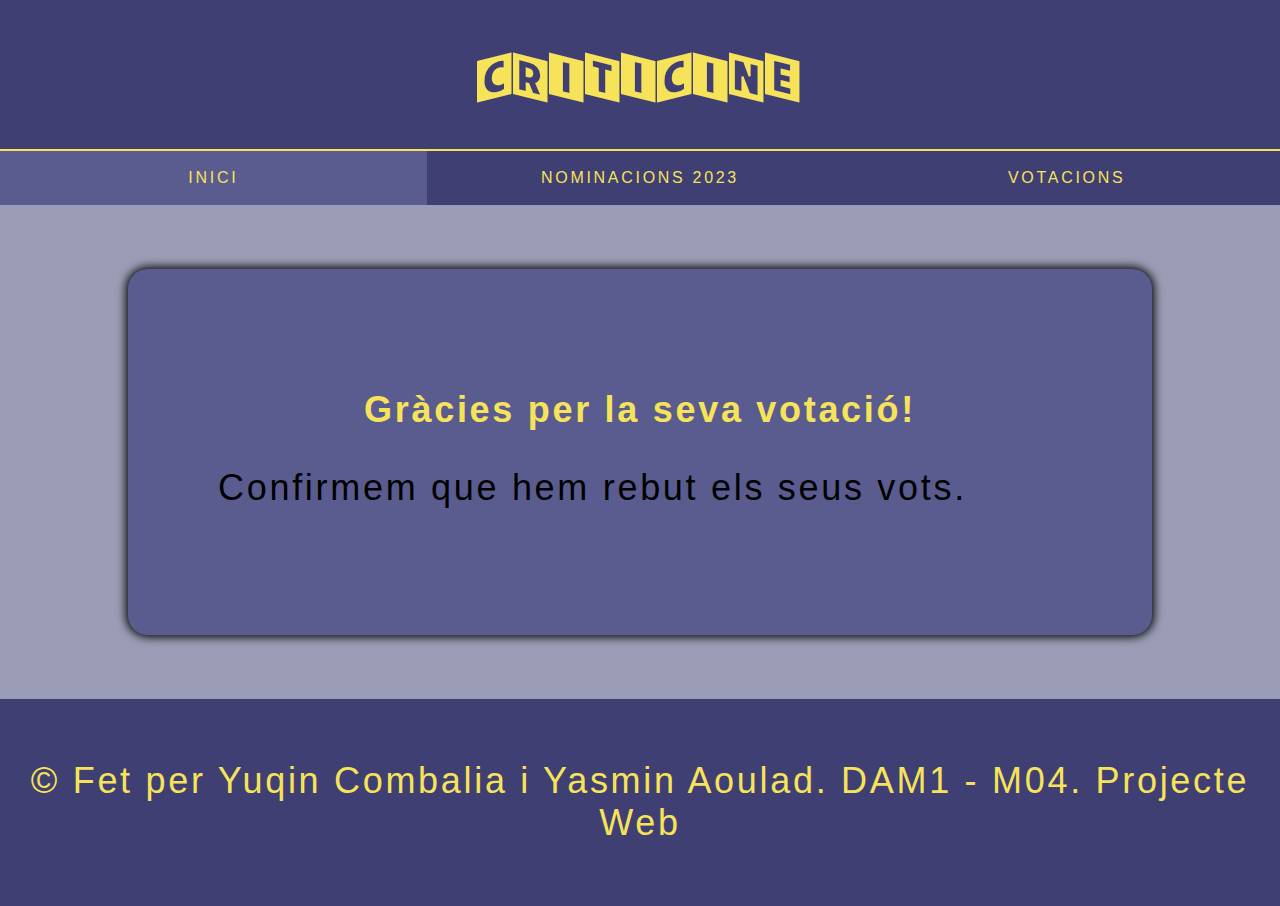
==== gracies.html @ 7741c510 "prova Projecte Web" ====
<!DOCTYPE html>
<html lang="ca">
    <head>
        <!--Informació per al navegador-->
        <meta charset="UTF-8">
        <meta name="viewport" content="width=device-width, initial-scale=1.0">
        <title>CritiCine</title>
        <!--Enllaços dels arxius CSS i JavaScript-->
        <link rel="stylesheet" type="text/css" href="css/style.css">
        <script src="JavaScript/java.js"></script>
        <!--Favicon de la pàgina web-->
        <link rel="icon" type="image/x-icon" href="fotos/altres/favicon.ico">
    </head>
    <body class="noMargPad">
        <!--Capçalera igual en tots els documents-->
        <header class="noMarPad">
            <h1>CritiCine</h1>
        </header>
        <!--Menú de les pàgines-->
        <nav id="menuNav">
            <ul class="noMargPad">
                <li class="actiu">
                    <a href="index.html">Inici</a>
                </li>
                <li class="nominacions">
                    <a href="nominacions.html">Nominacions 2023</a>
                    <!--Submenú de les nominacions, normalment estarà 'amagat'-->
                    <ul id="menuDesplegable" class="noMargPad">
                        <li>
                            <a href="nominacions.html#nominacionsPelis">Pel·lícules</a>
                        </li>
                        <li>
                            <a href="nominacions.html#nominacionsSeries">Sèries</a>
                        </li>
                        <li>
                            <a href="nominacions.html#nominacionsActors">Actors i actrius</a>
                        </li>
                    </ul>
                </li>
                <li>
                    <a href="votacions.html">Votacions</a>
                </li>
            </ul>
        </nav>
        <!--Cos de la pàgina-->
        <main>
            <!--Pàgina per donar gràcies i confirmació de la votació-->
            <h2>Gràcies per la seva votació!</h2>
            <p>Confirmem que hem rebut els seus vots.</p>
        </main>
        <footer>
            <!--Informació de les autores-->
            <p>© Fet per Yuqin Combalia i Yasmin Aoulad. DAM1 - M04. Projecte Web</p>
        </footer>
    </body>
</html>
---- css/style.css ----
/*
Colors aplicats:
lilafort: #3f3f73
lilafluix: #5a5c90
grislilos: #9a9db5
groc: #f7e359
*/

/*_____________________________STYLES GENERALS(S'apliquen a totes les pàgines; header, nav...)_________________________*/
*{
    box-sizing: border-box;
    letter-spacing: 0.3vh;
    scroll-behavior:smooth;
    font-family:'Gill Sans', 'Gill Sans MT', Calibri, 'Trebuchet MS', sans-serif;
}

body{
    background-color:#9a9db5;
}

/*Capçalera: igual en totes les pàgines*/
header{
    background-color:#3f3f73;
    width:100%;
}

h1{
    margin:0;
    text-align:center;
    padding:4vh;
    font-size:5vw;
    font-family:"Cinema";
    letter-spacing:4px;
    animation: 5s cubic-bezier(.25, 1, .30, 1) efecteDiamant both; /*Animació*/
}

/*Font descarregada, només està aplicada al h1*/
@font-face{
    font-family:"Cinema";
    src: url(Cinerama.otf);
}

/*Animació d'entrada per al H1*/
@keyframes efecteDiamant {
  from {
    clip-path: polygon(50% 50%, 50% 50%, 50% 50%, 50% 50%);
  }
  to {
    clip-path: polygon(-50% 50%, 50% -50%, 150% 50%, 50% 150%);
  }
}

/*Classe -> sense margin ni padding*/
.noMargPad{
    margin:0;
    padding:0;
}

/*Color dels elements header i h2, footer*/
header, h2, footer{
    color: #f7e359;
}

/*En totes les pàgines el h2 estarà alineat al mitg*/
h2 {
    font-size: 4vh;
    text-align:center;
}

/*Decoració dels h3 - per a diferenciarlos de les p, aniran subratllats*/
#politPriv h3{
    text-decoration:underline;
}

/*Tots els pàragrafs i h3 tindran la mateixa mida*/
h3, p{
    font-size: 4vh;
}

/*Menú de navegació:
sticky, quan es baixi per la pàgina, el menú es quedara 'enganxat' a la part superior de la finestra del navegador ficant-li top:0;
z-index, per a que sempre es veigi per sobre els altres elements,*/
nav{
    position:sticky;
    z-index:1;
    top:0;
    width:100%;
    text-align:center;
}

/*Menú de navegació i el submenú de nominacions*/
nav ul{
    list-style-type:none;
    width:100%;
    text-transform:uppercase;
    letter-spacing:0.2vh;
}

/*Menú de navegació principal: Inici, Nominacions i votació*/
ul:first-child{
    display:flex;
    flex-direction:row;
    border-top:0.3vh solid #f7e359;
}

/*Elements dels menús*/
ul li{
    width:100%;
    background-color:#3f3f73;
}

nav a{
    display:block;
    text-decoration:none;
    color:#f7e359;
    padding:2vh;
}

/*Submenú de nominacions (pel·lícules, sèries i actors) -> no serà visible, pero ja li donem un z-index:1; per a que ja estigui a davant de tot*/
ul ul{
    display:none;
    z-index: 1;
    background-color:#3f3f73;
    width:33.33%;
}

/*Submenú visible quan se li passi el ratolí per sobre*/
.nominacions:hover #menuDesplegable{
    position:absolute;
    display:block;
}

/*Classe que indicarà en el menú en quina pàgina estem*/
/*Canvi de color quan es passa per sobre un element del menú i submenú*/
.actiu, a:hover{
    background-color:#5a5c90;
}

/*Element que també serà igual en totes les pàgines*/
footer{
    text-align:center;
    background-color:#3f3f73;
    padding:2%;
}

/*____________________________________________COS DEL HTML___________________________________________*/

/*Cos del document - també serà igual en totes les pàgines*/
main{
    background-color:#5a5c90;
    width:80%;
    padding:10vh;
    margin:5% 10%;
    border-radius:20px;
    box-shadow: 0px 0px 10px 2px #000000;
}

/*__________________________________________STYLE DEL INDEX.HTML_________________________________________*/
/*Taula guanyadors d'altres edicions*/
table{
    margin:7vh auto;
    background-color: rgba(240, 248, 255, 0.432);
    width:70%;
    border-collapse:collapse;
}

/*Color de fons de la primera,fila*/
thead{
    background-color:#3f3f73ee;
}

/*Style de la primera columna*/
.col1{
    background-color: rgba(116, 104, 143, 0.797);
}

th, td{
    padding:2vh;
    border:solid rgba(0, 0, 0, 0.479) 0.3vh;                
}

/*Galeria d'imatges -> Carrusel*/

/*Contenidor del carrusel*/
.carrusel{
    max-width:80%;
    position:relative;
    margin:auto;
}

/*Amaga els contenidors: on hi ha la imatge i el seu ordre*/
.imatges{
    display:none;
    width:100%;
}

/*Mida de les fotos i alineació*/
.imatges img{
    vertical-align:middle;
    height:50vh;
    width:auto;
    object-fit:cover;
}

/*Botons per avançar i retrocedir*/
.anterior, .seguent{
    cursor:pointer;
    position:absolute;
    top:50%;
    width:auto;
    padding:10px;
    margin-top:-22px;
    color:white;
    font-weight:bold;
    font-size:16px;
    border-radius: 0 3px 3px 0;
    background-color:rgba(1,1,1,0.5);
}

/*Botó per avançar*/
.seguent {
    right:0;
    border-radius: 3px 0 0 3px;
}

/*Números que indican l'ordre*/
.ordre{
    color:#f7e359;
    font-size:20px;
    padding:8px 12px;
    position:absolute;
    bottom:0;
    background-color:#3f3f73;
}


/*_________________________________________STYLE DEL NOMINACIONS.HTML______________________________________*/
#nominacionsPelis, #nominacionsSeries, #nominacionsActors{
    justify-content:center;
}

#nominacionsPelis h3, #nominacionsSeries h3, #nominacionsActors h3{
    padding-top:7vh;
}

/*Fotos de les nominacions*/
#nominacions img{
    padding:2%;
    width:100%;
    height:auto;
    background-color:#9a9db5;
    border-radius:1vh;
}

#nominacionsActors article {
    width: 30%;
}

/*Contenidors de les nominacions(pelis, sèries i actors)*/
article article{
    position: relative;
    width:46%;
    display:inline-flex;
    margin:1vh;
}

/*Imatges dels contenidors de les nominacions*/
.imatgesNominacions {
    display: block;
    width: 100%;
    height: auto;
}

/*Capa que es desplaçarà cap abaix quan hi passis el ratolí per sobre*/
.overlay {
    position: absolute;
    bottom: 100%;
    left: 0;
    right: 0;
    background-color: #9a9db597;
    overflow: hidden;
    width: 100%;
    height: 0;
    transition: .5s ease;
    border-radius:1vh;
}

/*Efecte del contenidor de la informació de les nominacions*/
article article:hover .overlay {
    bottom: 0;
    height: 100%;
}

/*Text del contenidor anterior*/
.text {
    color: white;
    font-size: 3vh;
    position: absolute;
    overflow: hidden;
    top: 50%;
    left: 50%;
    transform: translate(-50%, -50%);
    -ms-transform: translate(-50%, -50%); /*Per a Internet Explorer*/
}

/*Línia de separació entre: pel·lícules-sèries-actors*/
hr{
    width:50%;
    margin:7vh auto;
}

/*________________________________________________STYLE DEL FORMULARI______________________________________*/
fieldset{
    border-color:#9a9db5;
    margin-bottom:3vh;
}

legend {
    font-style:italic;
    font-size: 3vh;
}

/*Styles els input de text i email*/
input[type="text"], input[type="email"] {
    width: 100%;
    padding:1.5vh;
    border-radius: 0.8vh;
    font-size: 2.3Vh;
    margin:1vh;
    background-color:#9a9db5;
}

/*Contenidors que tenen només la votació de pel·lícules i sèries*/
form div{
	display:flex;
	justify-content:space-around;
    margin:1vh auto;
    align-content:center;
}

/*Contenidors de les imatges de votació*/
div label{
	height:auto;
	width:100%;
	margin:0.3vw;
}

/*Amaga els input type radio de les imatges*/
input[type="radio"]{
    visibility:hidden;
}

/*Part de votacions amb imatges*/
label img{
	width:100%;
	height:auto;
	margin:0.3vh;
	object-fit:cover;
}

/*Quan una imatge del formulari és selecionada*/
input[type="radio"]:checked + img {
  border: 2px solid #f7e359;
}

/*Fa que el cursor canvi a 'pointer' quan passi pels contenidorsx*/
div label, input[type="checkbox"] + label, input[type="checkbox"], button[type="submit"]:hover{
    cursor: pointer;
}

/*Style del checkbox*/
input[type="checkbox"]{
    height: 20px;
    width: 20px;
    appearance:none;
    margin-right:1.5vw;
    background-color:#9a9db5;
}

/*Quan el checkbox estigui seleccionat, se li col·locarà una imatge de fons, centrada i no es repetirà*/
input[type="checkbox"]:checked{
    background-image:url(../fotos/altres/check.svg);
    background-repeat: no-repeat;
    background-position:center;
}

/*Quan els checkbox estiguin 'desactivats', no el cursor se'ls canviarà i el color de fons també per a que els checkbox seleccionats resaltin*/
input[type="checkbox"]:disabled{
    background-color:#5a5c90;
    cursor:default;
}

/*Contenidor de l'acceptació de les Polítiques de privacitat*/
#checkPolit{
    padding:1vh 2vw;
}

/*Enllaç de les Polítiques de Privacitat dins del formulari*/
form a{
    color:#9a9db5;
}

/*Botó de enviar i reset*/
#botons{
    justify-content:space-around;
}

button[type="submit"]{
    margin:1%;
    width:100%;
    padding:2%;
    background-color:#9a9db5;
    border:none;
    border-radius:20px;
    letter-spacing:3px;
    font-size:2vh;
    font-weight:bold;
}

button[type="submit"]:hover{
    background-color:#3f3f73;
    color:#f7e359;
}

/*CSS: mòbil*/
@media only screen and (max-width:700px){
    /*Mida dels titols de totes les pàgines*/
    h1{
        font-size:8vw;
    }
    
    /*Per a que el menú es quedi a la posició original i no baixi junt amb el contingut*/
    nav {
        position: relative;
    }
    
    /*Menú de navegació -> per a que es mostri com a un menú vertical*/
    ul:first-child{
        flex-direction:column;
    }
    
    /*Que el submenú es desplegui*/
    .nominacions:hover #menuDesplegable{
        display:inline-block;
        position:relative;
        width:100%;
    }
    
    /*Cos de l'html*/
    main {
        width: 100%;
        padding: 3.5vh;
        margin: 0;
        border-radius: 0;
    }
    
    /*Selecciona les imatges de les nominacions de pel·lícules i sèries*/
    article article {
        height:auto;
        width:100%;
        margin:0.3vw;
    }
    
    /*Actors*/
    #nominacionsActors article{
        width:80%;
        margin: 1vh 10%;
    }  
    
    /*Contenidor de les imatges de votació*/
    form div{
        flex-wrap:wrap;
    }
    
    /*Imatges de votació*/
    div label{
        height:auto;
        width:45%;
        margin:0.3vw;
    }
    
    /*Alineament a l'inici*/
    .votacioActors div, #checkPolit{
        justify-content:flex-start;
    }
    
    /*Label del checkbox de les politiques de privacitat*/
    label[for="politiq"]{
        width:80%;
    }
    
    /*Botons d'eliminar i submit*/
    button[type="submit"]{
        width:100%;
    }
}
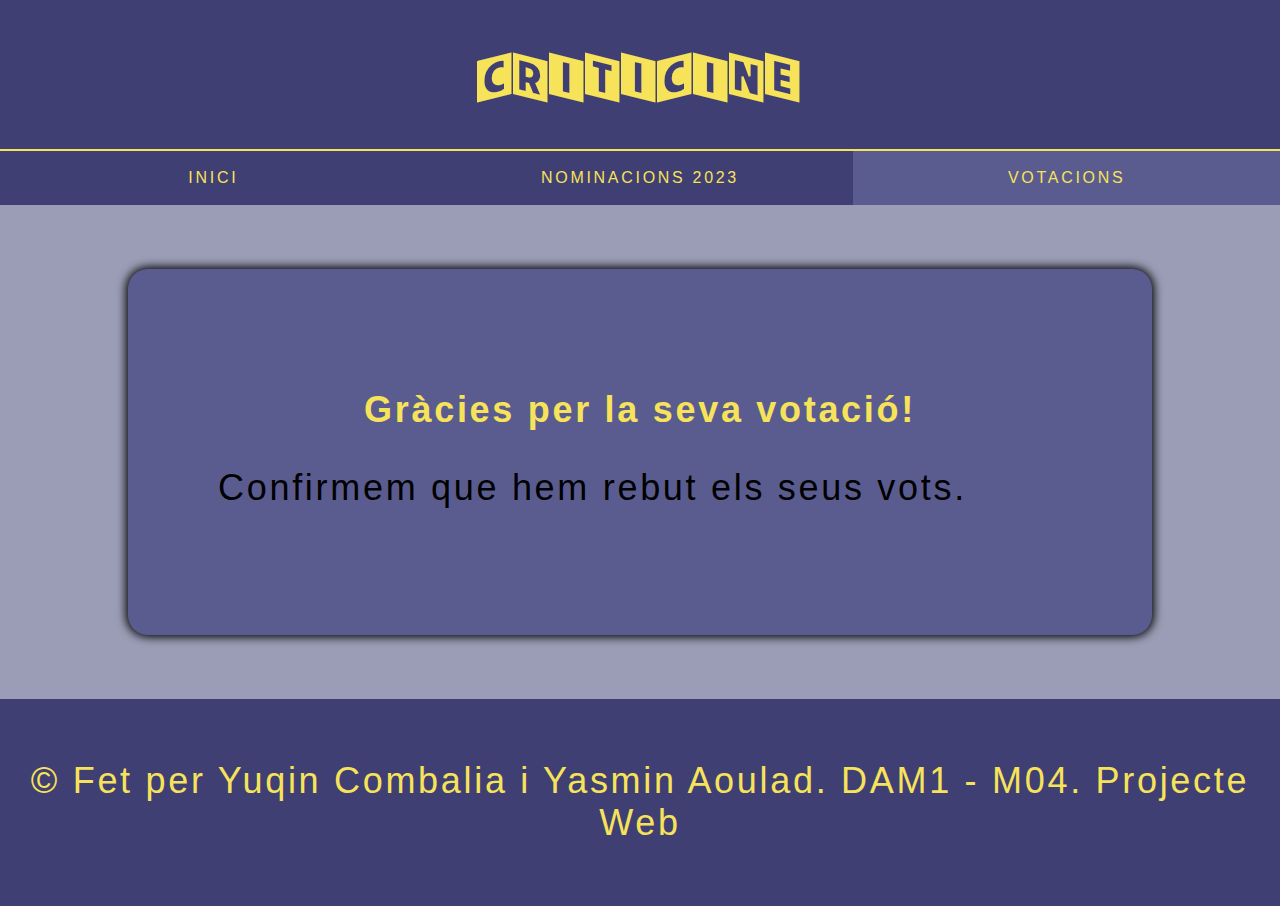
==== commit e72a00f2: "Update gracies.html" ====
--- a/gracies.html
+++ b/gracies.html
@@ -17,9 +17,9 @@
             <h1>CritiCine</h1>
         </header>
         <!--Menú de les pàgines-->
-        <nav id="menuNav">
+        <nav>
             <ul class="noMargPad">
-                <li class="actiu">
+                <li>
                     <a href="index.html">Inici</a>
                 </li>
                 <li class="nominacions">
@@ -37,7 +37,7 @@
                         </li>
                     </ul>
                 </li>
-                <li>
+                <li class="actiu">
                     <a href="votacions.html">Votacions</a>
                 </li>
             </ul>
@@ -53,4 +53,4 @@
             <p>© Fet per Yuqin Combalia i Yasmin Aoulad. DAM1 - M04. Projecte Web</p>
         </footer>
     </body>
-</html>+</html>
--- a/css/style.css
+++ b/css/style.css
@@ -364,7 +364,7 @@
 }
 
 /*Fa que el cursor canvi a 'pointer' quan passi pels contenidorsx*/
-div label, input[type="checkbox"] + label, input[type="checkbox"], button[type="submit"]:hover{
+div label, input[type="checkbox"] + label, input[type="checkbox"], button[type="button"]:hover{
     cursor: pointer;
 }
 
@@ -405,7 +405,7 @@
     justify-content:space-around;
 }
 
-button[type="submit"]{
+button[type="button"]{
     margin:1%;
     width:100%;
     padding:2%;
@@ -417,7 +417,7 @@
     font-weight:bold;
 }
 
-button[type="submit"]:hover{
+button[type="button"]:hover{
     background-color:#3f3f73;
     color:#f7e359;
 }
@@ -489,8 +489,8 @@
         width:80%;
     }
     
-    /*Botons d'eliminar i submit*/
-    button[type="submit"]{
+    /*Botons d'eliminar i button*/
+    button[type="button"]{
         width:100%;
     }
-}+}
